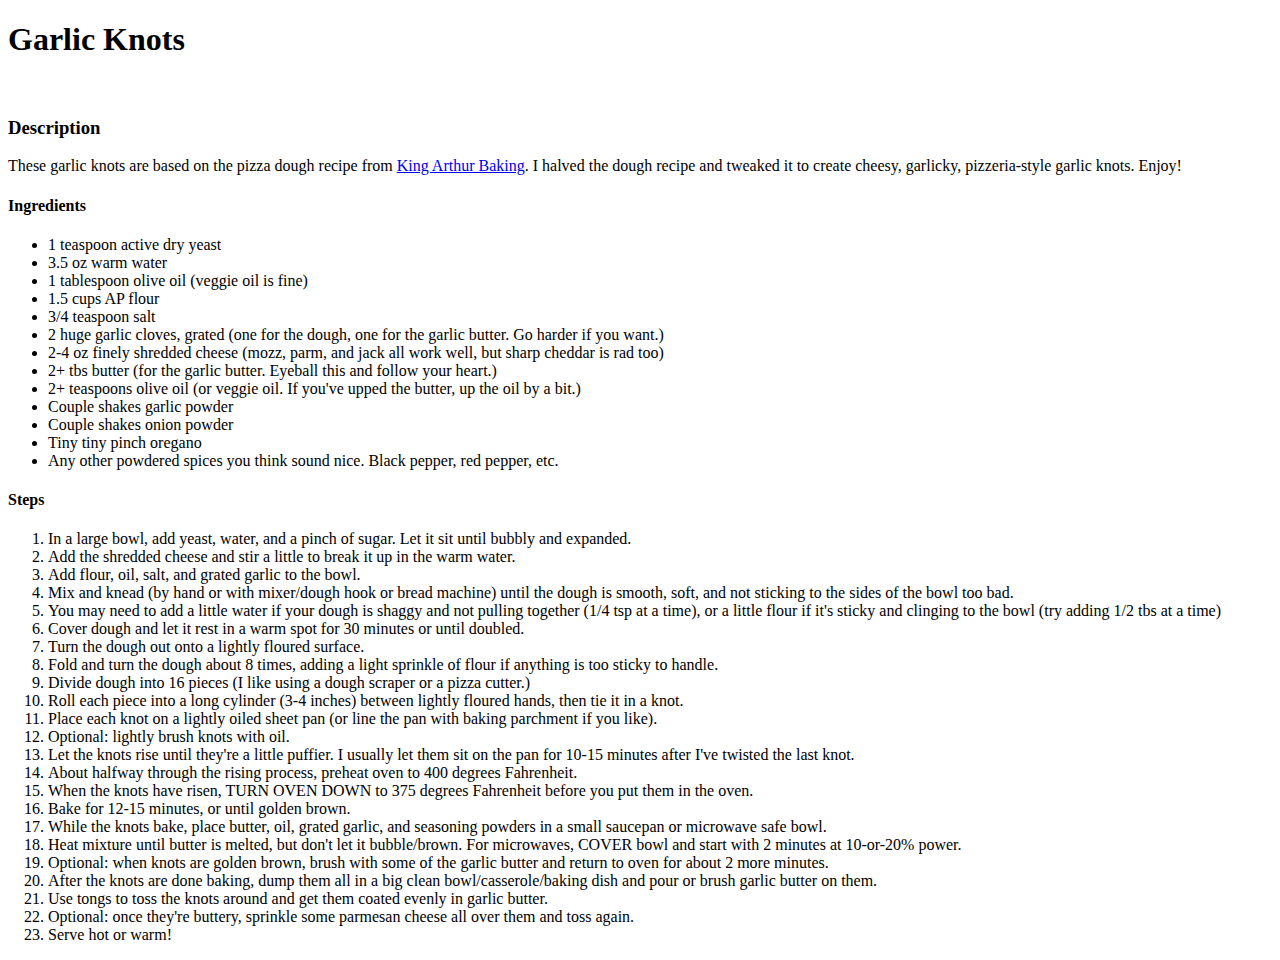
==== recipes/garlicknots.html @ b42943d5 "Add Steps heading to garlicknots" ====
<!DOCTYPE html>
<html lang="en">
    <head>
        <meta charset="utf-8">
        <title>Garlic Knots</title>
    </head>
    <body>
        <h1>Garlic Knots</h1>
        <img src="">
        <h3>Description</h3>
        <p>These garlic knots are based on the pizza
            dough recipe from <a href="https://www.kingarthurbaking.com/recipes/pizza-crust-recipe">
            King Arthur Baking</a>. I halved the dough recipe
            and tweaked it to create cheesy, garlicky, pizzeria-style
            garlic knots. Enjoy!
        </p>
        <h4>Ingredients</h4>
        <ul>
            <li>1 teaspoon active dry yeast</li>
            <li>3.5 oz warm water</li>
            <li>1 tablespoon olive oil (veggie oil is fine)</li>
            <li>1.5 cups AP flour</li>
            <li>3/4 teaspoon salt</li>
            <li>2 huge garlic cloves, grated (one for the dough, one for the garlic butter. Go harder if you want.)</li>
            <li>2-4 oz finely shredded cheese (mozz, parm, and jack all work well, but sharp cheddar is rad too)</li>
            <li>2+ tbs butter (for the garlic butter. Eyeball this and follow your heart.)</li>
            <li>2+ teaspoons olive oil (or veggie oil. If you've upped the butter, up the oil by a bit.)</li>
            <li>Couple shakes garlic powder</li>
            <li>Couple shakes onion powder</li>
            <li>Tiny tiny pinch oregano</li>
            <li>Any other powdered spices you think sound nice. Black pepper, red pepper, etc.</li>
        </ul>
        <h4>Steps</h4>
        <ol>
            <li>In a large bowl, add yeast, water, and a pinch of sugar. Let it sit until bubbly and expanded.</li>
            <li>Add the shredded cheese and stir a little to break it up in the warm water.</li>
            <li>Add flour, oil, salt, and grated garlic to the bowl. 
            <li>Mix and knead (by hand or with mixer/dough hook or bread machine) until the dough is smooth, soft, and not sticking to the sides of the bowl too bad.</li>
            <li>You may need to add a little water if your dough is shaggy and not pulling together (1/4 tsp at a time), or a little flour if it's sticky and clinging to the bowl (try adding 1/2 tbs at a time) </li>
            <li>Cover dough and let it rest in a warm spot for 30 minutes or until doubled.</li>
            <li>Turn the dough out onto a lightly floured surface.</li>
            <li>Fold and turn the dough about 8 times, adding a light sprinkle of flour if anything is too sticky to handle.</li>
            <li>Divide dough into 16 pieces (I like using a dough scraper or a pizza cutter.)</li>
            <li>Roll each piece into a long cylinder (3-4 inches) between lightly floured hands, then tie it in a knot.</li>
            <li>Place each knot on a lightly oiled sheet pan (or line the pan with baking parchment if you like).</li>
            <li>Optional: lightly brush knots with oil.</li>
            <li>Let the knots rise until they're a little puffier. I usually let them sit on the pan for 10-15 minutes after I've twisted the last knot.</li>
            <li>About halfway through the rising process, preheat oven to 400 degrees Fahrenheit.</li>
            <li>When the knots have risen, TURN OVEN DOWN to 375 degrees Fahrenheit before you put them in the oven.</li>
            <li>Bake for 12-15 minutes, or until golden brown.</li>
            <li>While the knots bake, place butter, oil, grated garlic, and seasoning powders in a small saucepan or microwave safe bowl.</li>
            <li>Heat mixture until butter is melted, but don't let it bubble/brown. For microwaves, COVER bowl and start with 2 minutes at 10-or-20% power.</li>
            <li>Optional: when knots are golden brown, brush with some of the garlic butter and return to oven for about 2 more minutes.</li>
            <li>After the knots are done baking, dump them all in a big clean bowl/casserole/baking dish and pour or brush garlic butter on them.</li>
            <li>Use tongs to toss the knots around and get them coated evenly in garlic butter.</li>
            <li>Optional: once they're buttery, sprinkle some parmesan cheese all over them and toss again.</li>
            <li>Serve hot or warm!</li>
          

        </ol>
    </body>
</html>
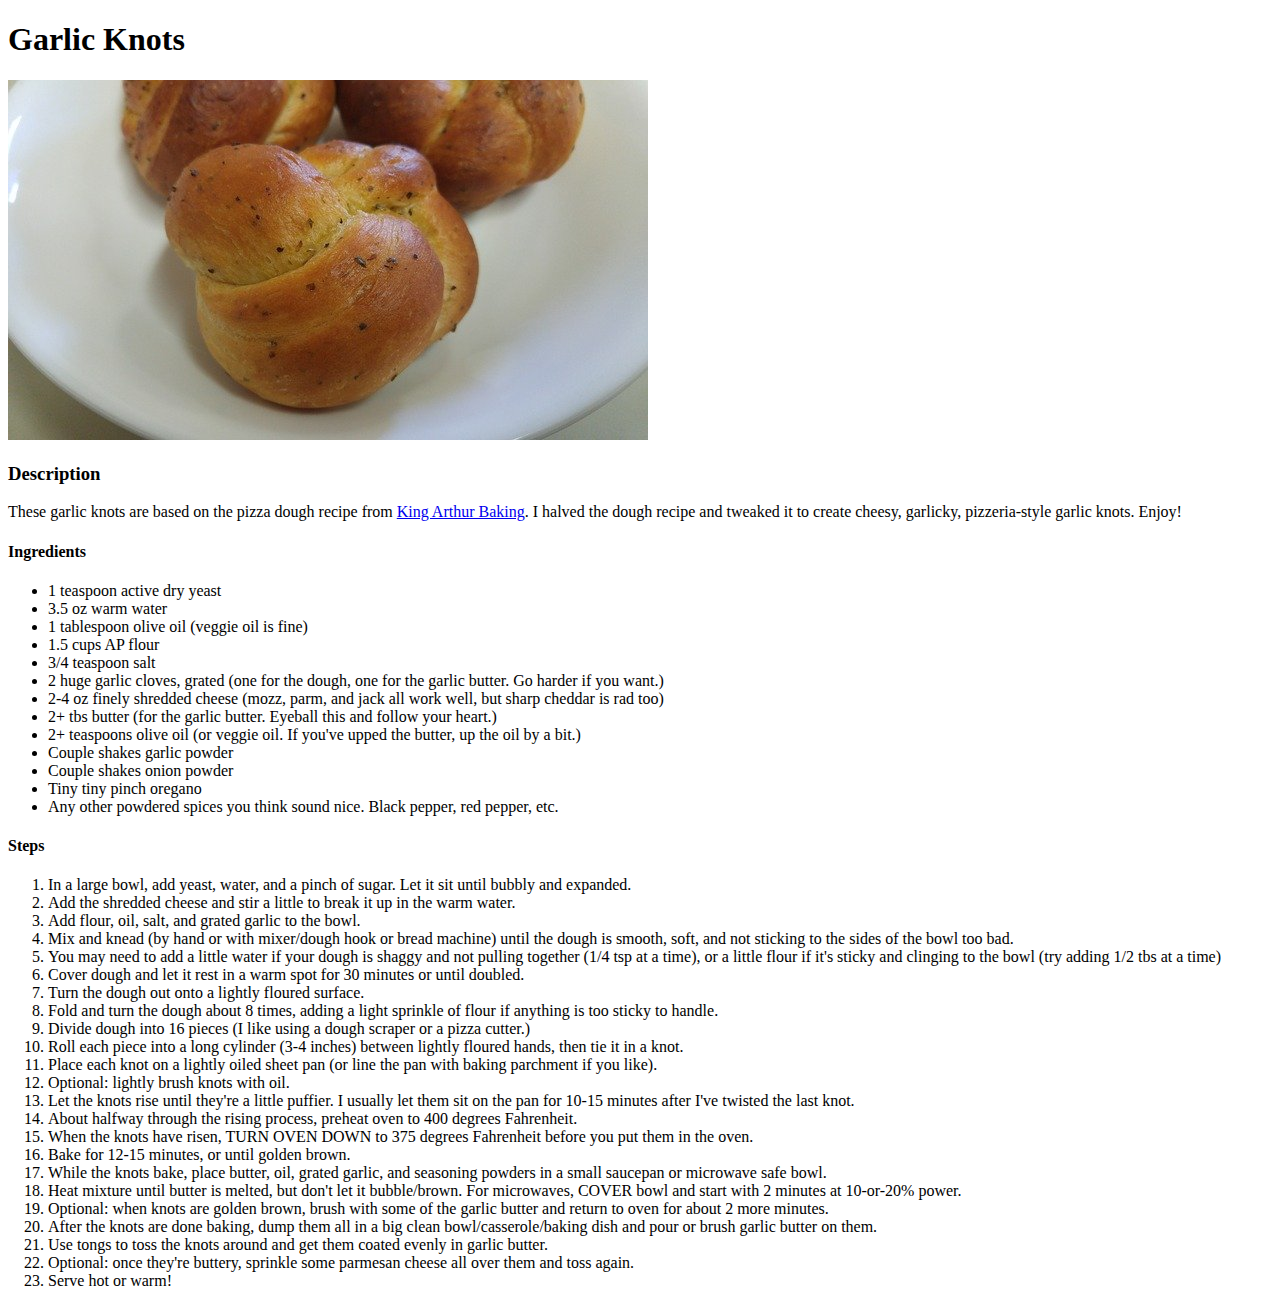
==== commit 2fc3a854: "Add image to garlicknots" ====
--- a/recipes/garlicknots.html
+++ b/recipes/garlicknots.html
@@ -6,7 +6,9 @@
     </head>
     <body>
         <h1>Garlic Knots</h1>
-        <img src="">
+        <img src="garlicknots.jpg" alt="Photo of three golden-brown, knotted bread 
+        rolls, sprinkled with herbs, on a white plate.
+        Image by Nayuta from Pixabay">
         <h3>Description</h3>
         <p>These garlic knots are based on the pizza
             dough recipe from <a href="https://www.kingarthurbaking.com/recipes/pizza-crust-recipe">
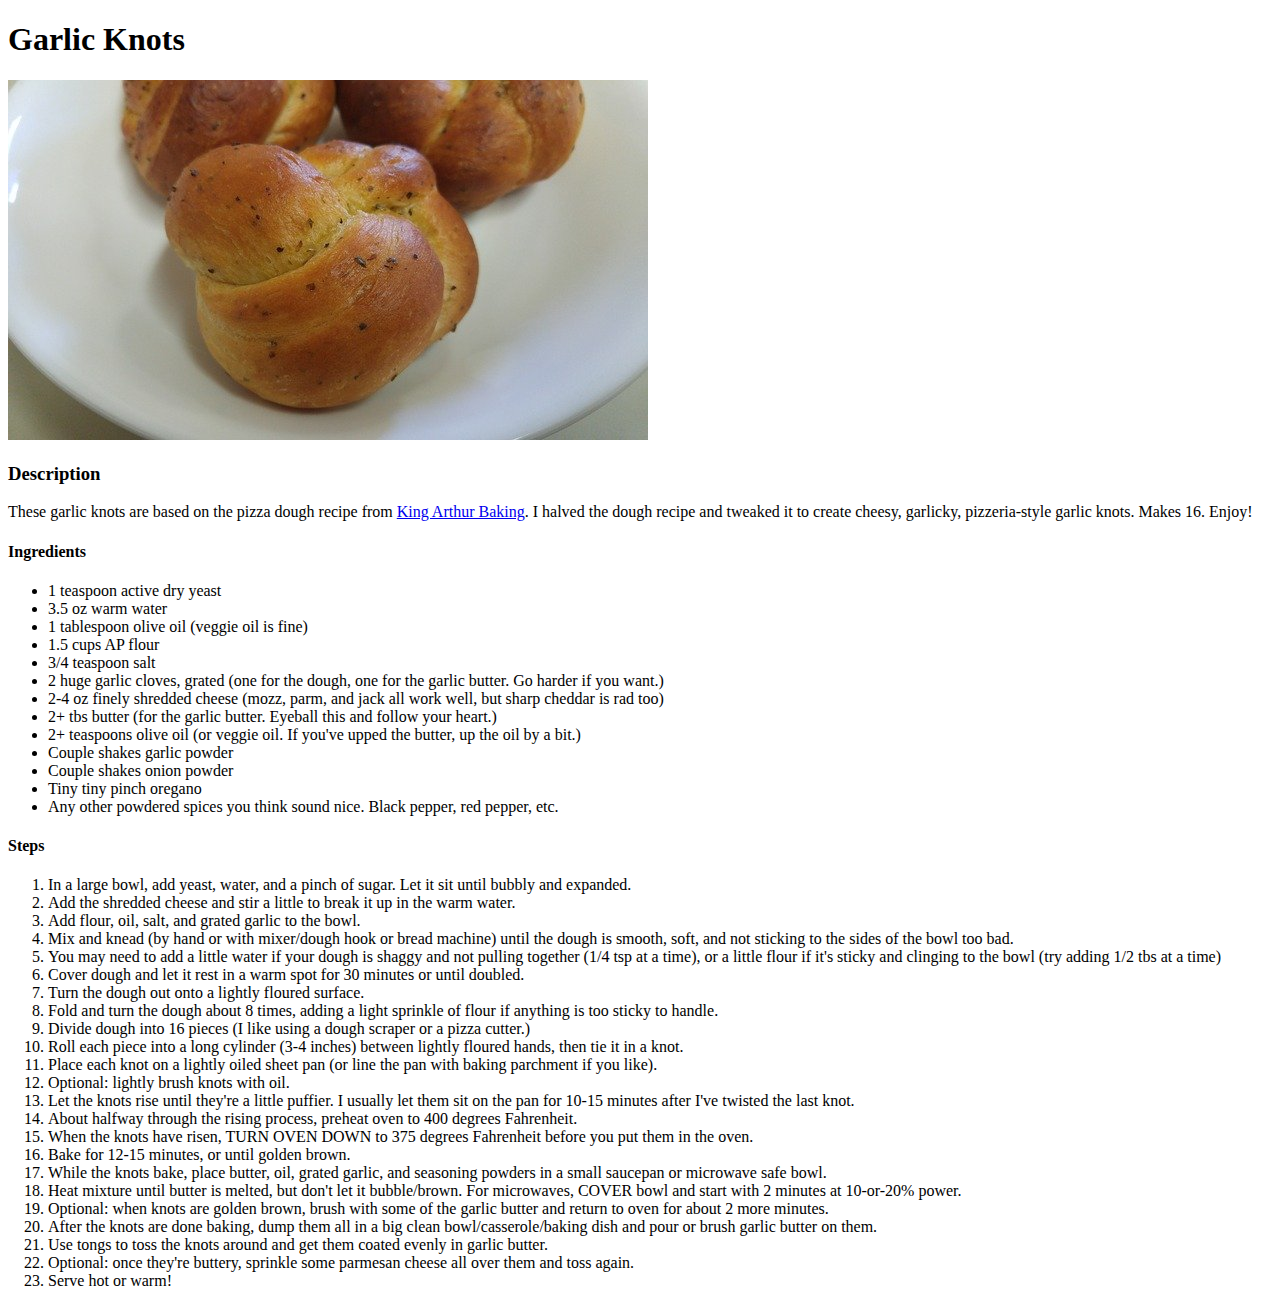
==== commit 11ae3203: "Add number of servings to garlicknots" ====
--- a/recipes/garlicknots.html
+++ b/recipes/garlicknots.html
@@ -14,7 +14,7 @@
             dough recipe from <a href="https://www.kingarthurbaking.com/recipes/pizza-crust-recipe">
             King Arthur Baking</a>. I halved the dough recipe
             and tweaked it to create cheesy, garlicky, pizzeria-style
-            garlic knots. Enjoy!
+            garlic knots. Makes 16. Enjoy!
         </p>
         <h4>Ingredients</h4>
         <ul>
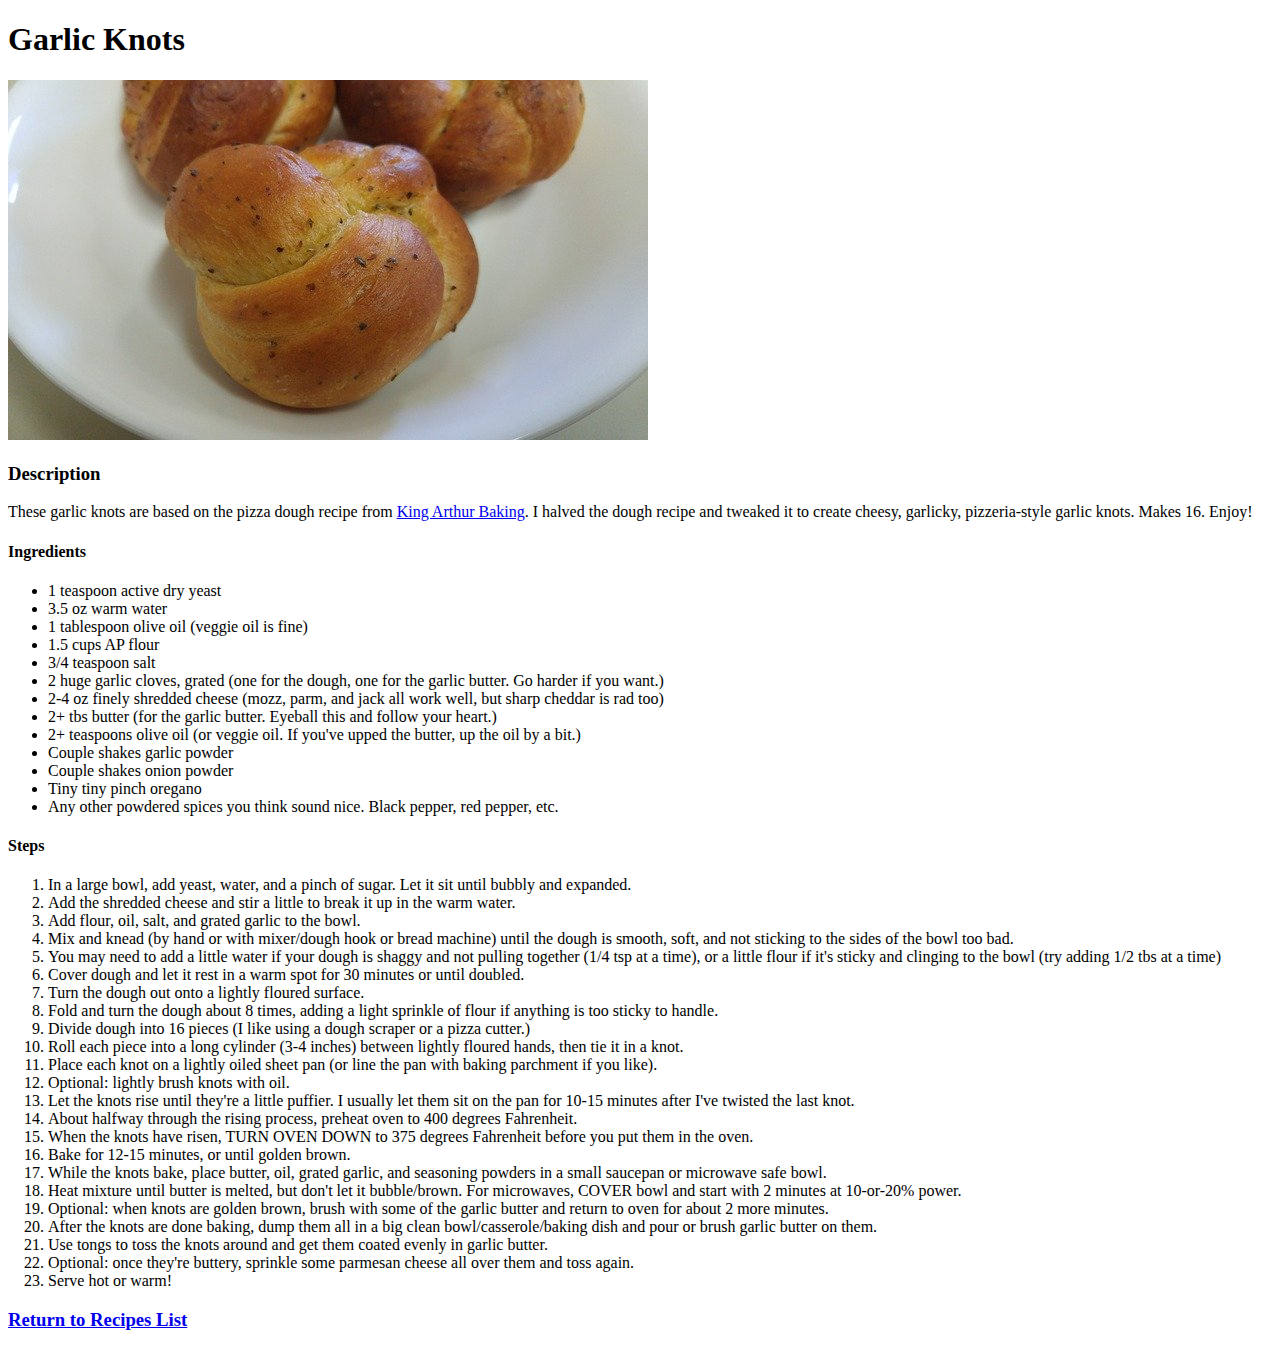
==== commit 1f798b5f: "Add return home links to recipes" ====
--- a/recipes/garlicknots.html
+++ b/recipes/garlicknots.html
@@ -11,7 +11,8 @@
         Image by Nayuta from Pixabay">
         <h3>Description</h3>
         <p>These garlic knots are based on the pizza
-            dough recipe from <a href="https://www.kingarthurbaking.com/recipes/pizza-crust-recipe">
+            dough recipe from 
+            <a href="https://www.kingarthurbaking.com/recipes/pizza-crust-recipe">
             King Arthur Baking</a>. I halved the dough recipe
             and tweaked it to create cheesy, garlicky, pizzeria-style
             garlic knots. Makes 16. Enjoy!
@@ -23,42 +24,62 @@
             <li>1 tablespoon olive oil (veggie oil is fine)</li>
             <li>1.5 cups AP flour</li>
             <li>3/4 teaspoon salt</li>
-            <li>2 huge garlic cloves, grated (one for the dough, one for the garlic butter. Go harder if you want.)</li>
-            <li>2-4 oz finely shredded cheese (mozz, parm, and jack all work well, but sharp cheddar is rad too)</li>
+            <li>2 huge garlic cloves, grated (one for the dough, one for the garlic 
+                butter. Go harder if you want.)</li>
+            <li>2-4 oz finely shredded cheese (mozz, parm, and jack all work well, 
+                but sharp cheddar is rad too)</li>
             <li>2+ tbs butter (for the garlic butter. Eyeball this and follow your heart.)</li>
-            <li>2+ teaspoons olive oil (or veggie oil. If you've upped the butter, up the oil by a bit.)</li>
+            <li>2+ teaspoons olive oil (or veggie oil. If you've upped the butter, 
+                up the oil by a bit.)</li>
             <li>Couple shakes garlic powder</li>
             <li>Couple shakes onion powder</li>
             <li>Tiny tiny pinch oregano</li>
-            <li>Any other powdered spices you think sound nice. Black pepper, red pepper, etc.</li>
+            <li>Any other powdered spices you think sound nice. Black pepper, red 
+                pepper, etc.</li>
         </ul>
         <h4>Steps</h4>
         <ol>
-            <li>In a large bowl, add yeast, water, and a pinch of sugar. Let it sit until bubbly and expanded.</li>
-            <li>Add the shredded cheese and stir a little to break it up in the warm water.</li>
+            <li>In a large bowl, add yeast, water, and a pinch of sugar. Let it sit 
+                until bubbly and expanded.</li>
+            <li>Add the shredded cheese and stir a little to break it up in the warm 
+                water.</li>
             <li>Add flour, oil, salt, and grated garlic to the bowl. 
-            <li>Mix and knead (by hand or with mixer/dough hook or bread machine) until the dough is smooth, soft, and not sticking to the sides of the bowl too bad.</li>
-            <li>You may need to add a little water if your dough is shaggy and not pulling together (1/4 tsp at a time), or a little flour if it's sticky and clinging to the bowl (try adding 1/2 tbs at a time) </li>
+            <li>Mix and knead (by hand or with mixer/dough hook or bread machine) 
+                until the dough is smooth, soft, and not sticking to the sides of 
+                the bowl too bad.</li>
+            <li>You may need to add a little water if your dough is shaggy and not 
+                pulling together (1/4 tsp at a time), or a little flour if it's sticky 
+                and clinging to the bowl (try adding 1/2 tbs at a time) </li>
             <li>Cover dough and let it rest in a warm spot for 30 minutes or until doubled.</li>
             <li>Turn the dough out onto a lightly floured surface.</li>
-            <li>Fold and turn the dough about 8 times, adding a light sprinkle of flour if anything is too sticky to handle.</li>
+            <li>Fold and turn the dough about 8 times, adding a light sprinkle of flour 
+                if anything is too sticky to handle.</li>
             <li>Divide dough into 16 pieces (I like using a dough scraper or a pizza cutter.)</li>
-            <li>Roll each piece into a long cylinder (3-4 inches) between lightly floured hands, then tie it in a knot.</li>
-            <li>Place each knot on a lightly oiled sheet pan (or line the pan with baking parchment if you like).</li>
+            <li>Roll each piece into a long cylinder (3-4 inches) between lightly floured hands, 
+                then tie it in a knot.</li>
+            <li>Place each knot on a lightly oiled sheet pan (or line the pan with baking 
+                parchment if you like).</li>
             <li>Optional: lightly brush knots with oil.</li>
-            <li>Let the knots rise until they're a little puffier. I usually let them sit on the pan for 10-15 minutes after I've twisted the last knot.</li>
+            <li>Let the knots rise until they're a little puffier. I usually let them sit 
+                on the pan for 10-15 minutes after I've twisted the last knot.</li>
             <li>About halfway through the rising process, preheat oven to 400 degrees Fahrenheit.</li>
-            <li>When the knots have risen, TURN OVEN DOWN to 375 degrees Fahrenheit before you put them in the oven.</li>
+            <li>When the knots have risen, TURN OVEN DOWN to 375 degrees Fahrenheit before you 
+                put them in the oven.</li>
             <li>Bake for 12-15 minutes, or until golden brown.</li>
-            <li>While the knots bake, place butter, oil, grated garlic, and seasoning powders in a small saucepan or microwave safe bowl.</li>
-            <li>Heat mixture until butter is melted, but don't let it bubble/brown. For microwaves, COVER bowl and start with 2 minutes at 10-or-20% power.</li>
-            <li>Optional: when knots are golden brown, brush with some of the garlic butter and return to oven for about 2 more minutes.</li>
-            <li>After the knots are done baking, dump them all in a big clean bowl/casserole/baking dish and pour or brush garlic butter on them.</li>
+            <li>While the knots bake, place butter, oil, grated garlic, and seasoning powders in a 
+                small saucepan or microwave safe bowl.</li>
+            <li>Heat mixture until butter is melted, but don't let it bubble/brown. For microwaves, 
+                COVER bowl and start with 2 minutes at 10-or-20% power.</li>
+            <li>Optional: when knots are golden brown, brush with some of the garlic butter and return 
+                to oven for about 2 more minutes.</li>
+            <li>After the knots are done baking, dump them all in a big clean bowl/casserole/baking dish 
+                and pour or brush garlic butter on them.</li>
             <li>Use tongs to toss the knots around and get them coated evenly in garlic butter.</li>
             <li>Optional: once they're buttery, sprinkle some parmesan cheese all over them and toss again.</li>
             <li>Serve hot or warm!</li>
           
 
         </ol>
+        <a href="../index.html"><h3>Return to Recipes List</h3></a>
     </body>
 </html>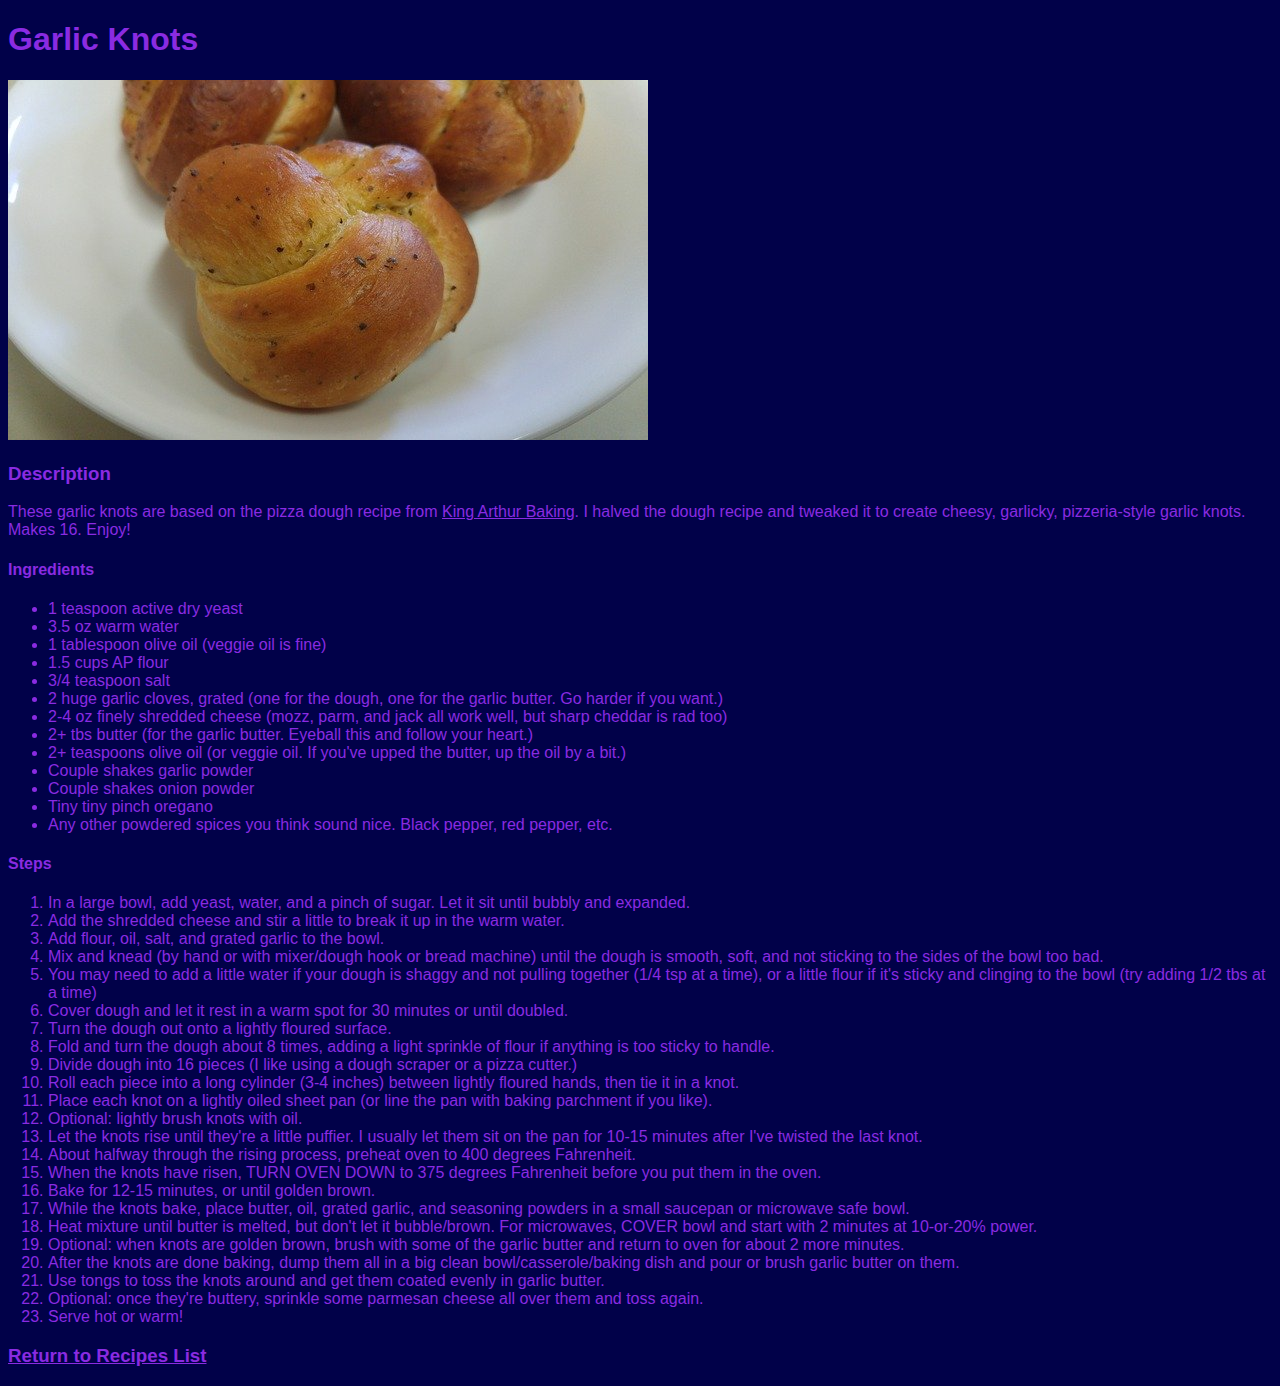
==== commit e9d8384f: "Add basic css styling" ====
--- a/recipes/garlicknots.html
+++ b/recipes/garlicknots.html
@@ -3,6 +3,7 @@
     <head>
         <meta charset="utf-8">
         <title>Garlic Knots</title>
+        <link rel="stylesheet" href="../style.css">
     </head>
     <body>
         <h1>Garlic Knots</h1>
--- a/style.css
+++ b/style.css
@@ -0,0 +1,5 @@
+* {
+    color:blueviolet;
+    background-color: rgb(1, 1, 73);
+    font-family:Arial, Helvetica, sans-serif;
+}
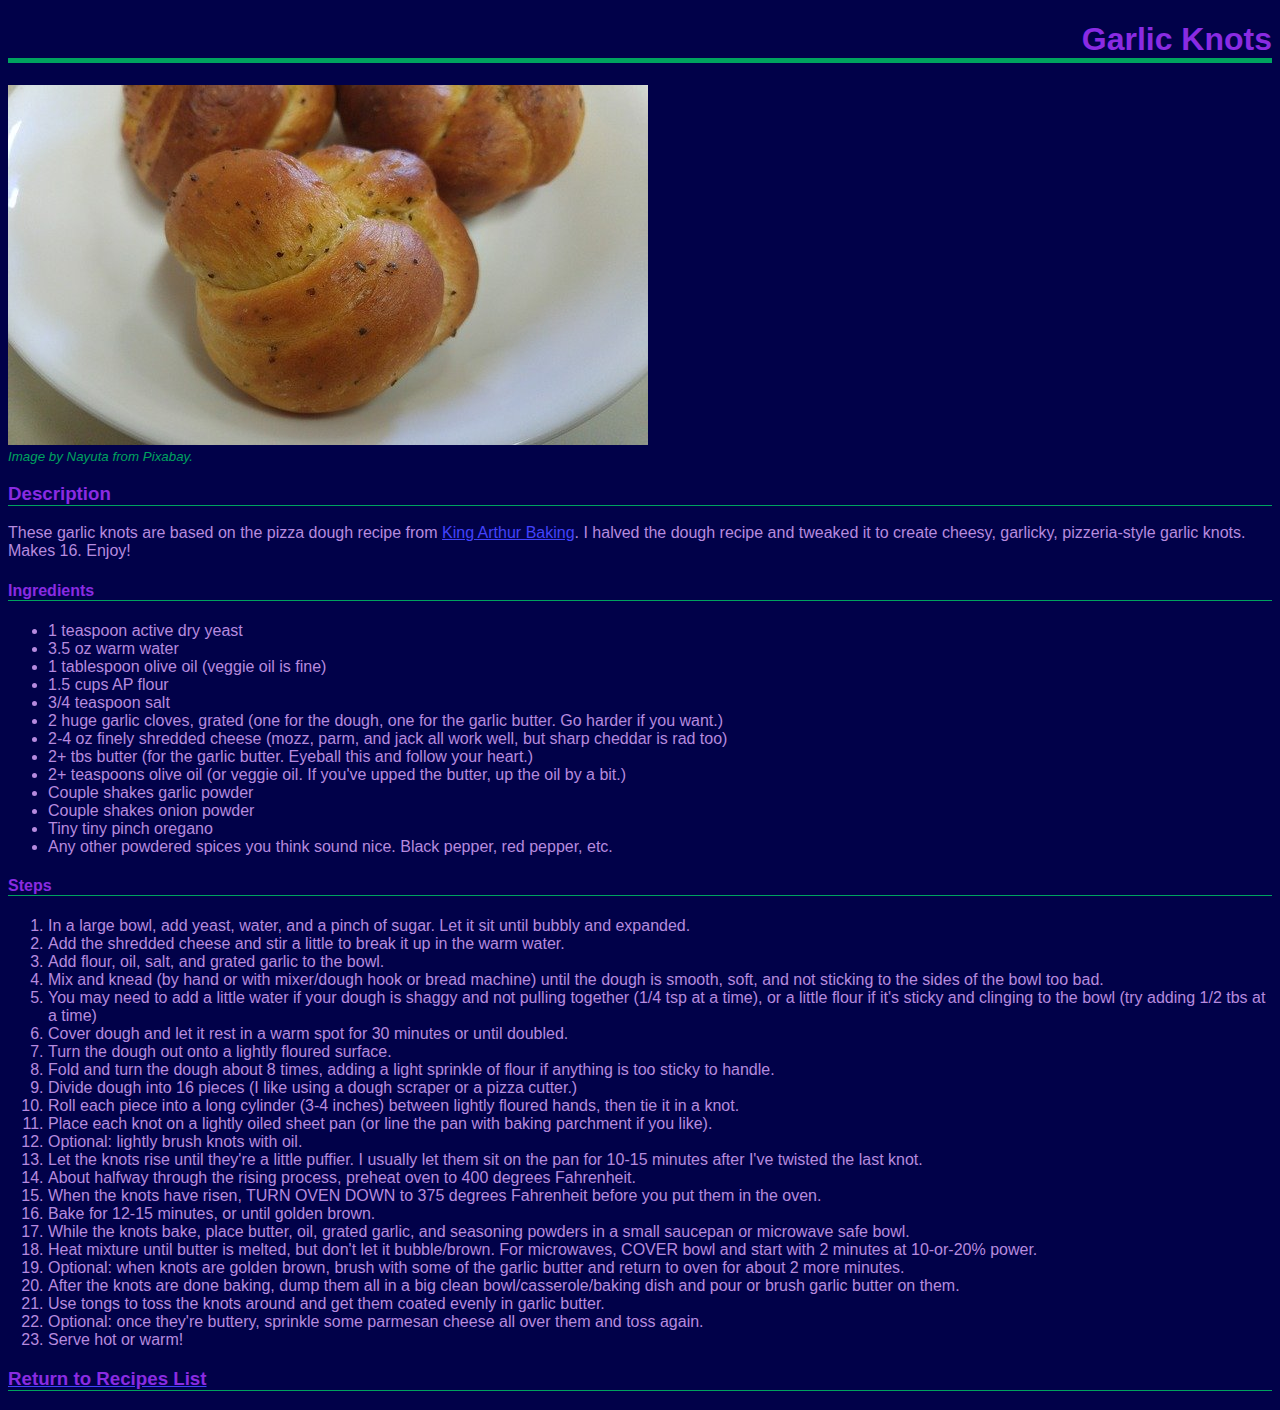
==== commit 905fcef5: "Add div.image style" ====
--- a/recipes/garlicknots.html
+++ b/recipes/garlicknots.html
@@ -10,6 +10,7 @@
         <img src="garlicknots.jpg" alt="Photo of three golden-brown, knotted bread 
         rolls, sprinkled with herbs, on a white plate.
         Image by Nayuta from Pixabay">
+        <div class="image">Image by Nayuta from Pixabay.</div>
         <h3>Description</h3>
         <p>These garlic knots are based on the pizza
             dough recipe from 
--- a/style.css
+++ b/style.css
@@ -3,3 +3,54 @@
     background-color: rgb(1, 1, 73);
     font-family:Arial, Helvetica, sans-serif;
 }
+
+a:link {
+    color:rgb(67, 67, 252);
+}
+
+a:visited {
+    color:rgb(0, 163, 95);
+}
+
+a:hover {
+    color:rgb(4, 86, 153);
+}
+
+a:active {
+    color:blueviolet;
+}
+
+h1{
+    text-align:right;
+    border-style: none none solid none;
+    border-width: thick;
+    border-color: rgb(0, 163, 95);
+}
+
+h3 {
+    text-align:left;
+    border-bottom: thin solid rgb(0, 163, 95);
+}
+
+h4 {
+    text-align:left;
+    border-bottom: thin solid rgb(0, 163, 95);
+}
+
+p {
+    color:rgb(182, 138, 223);
+}
+
+li {
+    color:rgb(182, 138, 223);
+}
+
+img {
+
+}
+
+div.image {
+    color:rgb(0, 163, 95);
+    font-style: italic;
+    font-size:smaller;
+}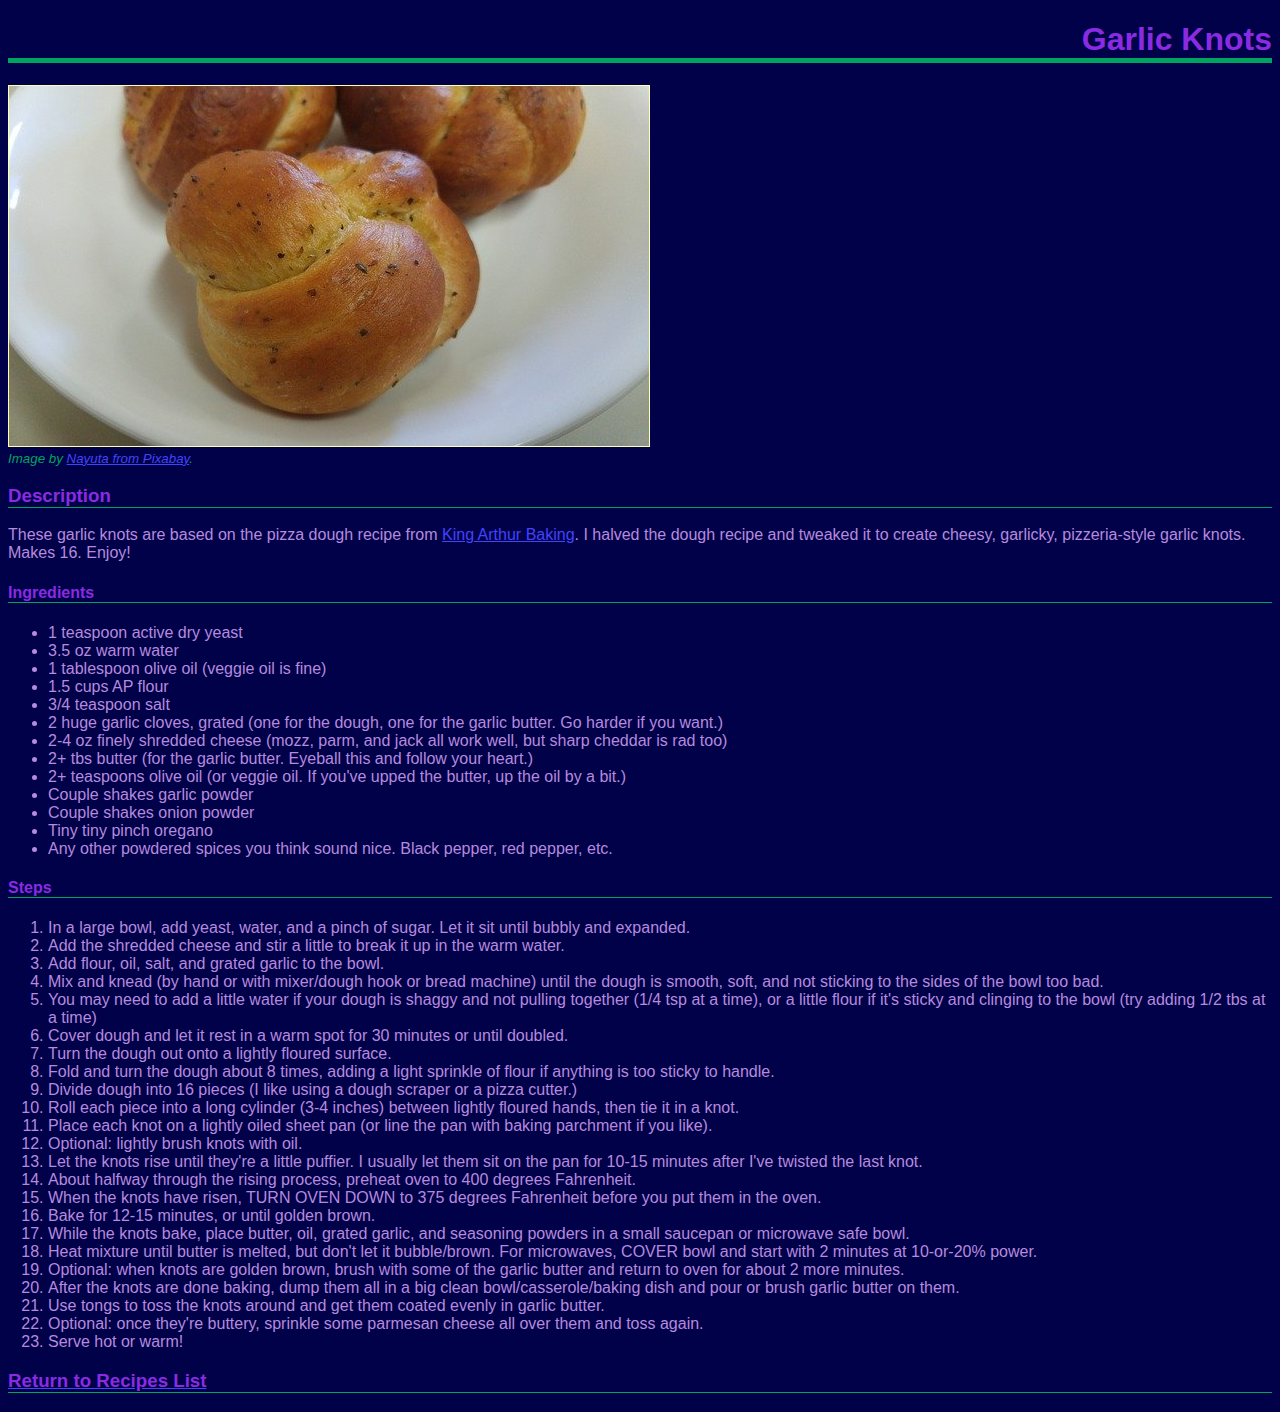
==== commit c1c85e6c: "Add links to image descriptions" ====
--- a/recipes/garlicknots.html
+++ b/recipes/garlicknots.html
@@ -10,7 +10,7 @@
         <img src="garlicknots.jpg" alt="Photo of three golden-brown, knotted bread 
         rolls, sprinkled with herbs, on a white plate.
         Image by Nayuta from Pixabay">
-        <div class="image">Image by Nayuta from Pixabay.</div>
+        <div class="image">Image by <a href="https://pixabay.com/images/id-3414607/">Nayuta from Pixabay</a>.</div>
         <h3>Description</h3>
         <p>These garlic knots are based on the pizza
             dough recipe from 
--- a/style.css
+++ b/style.css
@@ -46,11 +46,31 @@
 }
 
 img {
-
+    border: 1px solid rgb(255, 255, 184);
 }
 
 div.image {
     color:rgb(0, 163, 95);
     font-style: italic;
     font-size:smaller;
+}
+
+div.desc {
+    padding-top: 2px;
+    padding-left: 15px;
+    padding-bottom: 15px;
+    text-align:left;
+    color:rgb(0, 163, 95);
+    font-weight: bold;
+    font-size:larger;
+}
+
+div.gallery {
+    padding-top:10px;
+    width:fit-content;
+    height:fit-content; 
+}
+
+div.gallery:hover {
+    border:3px solid rgb(1, 1, 73);
 }